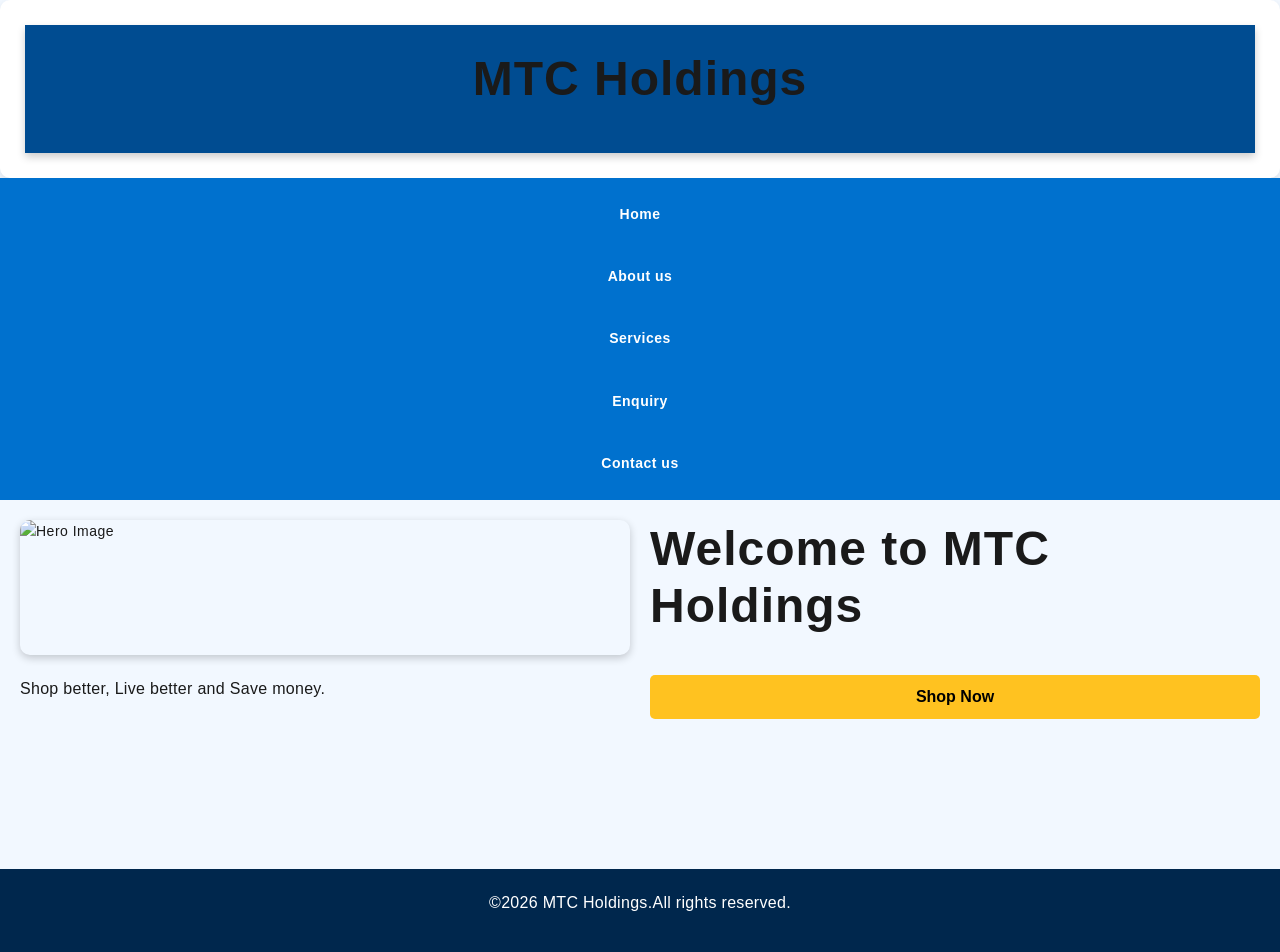
==== index.html @ 01112def "Updated project files" ====
<!DOCTYPE html>
<html lang="en">
<head>
    <meta charset="UTF-8">
    <meta name="viewport" content="width=<device-width>, initial-scale=1.0">
    <title>Home Page</title>
    <link  rel="stylesheet" href="CSS/style.css">
</head>
<body>
    <!--Header:Site titel appearing on every page-->
    <section class="content">
    <header>
        <h1>MTC Holdings</h1>
    </header>
    </section>
    <!--Navigation:The menu required for the common page structure-->
    <nav>
        <ul>
        <li><a href="index.html">Home</a></li>
        <li><a href="about.html">About us</a></li>
        <li><a href="services.html">Services</a></li>
        <li><a href="enquiry.html">Enquiry</a></li>
        <li><a href="contact.html">Contact us</a></li>
        </ul>
    </nav>

    <!--Hero Section:Includes hero images call to action-->
    <main>
    <section class="grid">
        <img src="happy.family.jpg" alt="Hero Image" style="max-width: 100%; height:auto;">
        <h1>Welcome to MTC Holdings</h1>
        <p>Shop better, Live better and Save money.</p>
        <!--Call to action-->
        <button href="enquiry.html" class="cta-button">Shop Now</a>
    </section>
    </main>
    
    <footer>
       <p>&copy;2026 MTC Holdings.All rights reserved.</p>
    </footer>
</body>
</html>
---- CSS/style.css ----
/* CSS reset */
*{
    margin: 0;
    padding:0;
    box-sizing: border-box;
}

/* Body style */
body{
    font-family: Arial, Helvetica, sans-serif;
    font-size:16px;
    font-weight:400;
    line-height: 1.6;
    letter-spacing: 0.5px;
    background-color:#f2f8ff;
    color: #1a1a1a;
}

/*Main headings */
h1{
    font-family:Arial, Helvetica, sans-serif;
    font-size: 3rem;
    font-weight: 700;
    line-height:1.2;
    letter-spacing:1px;
    color:#1a1a1a;
    margin-bottom: 20px;
}
h2{
    font-family:Arial, Helvetica, sans-serif;
    font-size: 2.2rem;
    font-weight: 600;
    line-height:1.3;
    letter-spacing:0.8px;
    color:#004c91;
    margin-bottom: 15px;
}
h3{
    font-family:Arial, Helvetica, sans-serif;
    font-size: 1.5rem;
    font-weight: 600;
    line-height:1.4;
    letter-spacing:0.5px;
    color:#004c91;
    margin-bottom: 10px;
}

/* Grid layout */
.grid{
    display:grid;
    grid-template-areas: 
         "header header"
         "nav nav"
         "hero hero"
         "about services"
         "enquiry enquiry"
         "contact contact"
         "footer footer";
    grid-template-columns: 1fr 1fr;
    gap: 20px;
    padding: 20px;
}

/* Header */
header{
    grid-area: header;
    background-color: #004c91;
    color:white;
    text-align: center;
    padding: 25px;
    box-shadow: 0px 4px 8px rgba(0, 0, 0, 0.2);
    position: sticky;
}
header h1{
    font-size: 3rem;
    font-weight: 700;
    letter-spacing: 1px;
}

/* Navigation */
nav{
    grid-area: nav;
    display: flex;
    flex-direction: row;
    justify-content: center;
    align-items: center;
    gap: 30px;
    background-color:#0071ce;
    padding: 15px;
}

nav a{
    color:white;
    text-decoration: none;
    font-size: 1rem;
    font-weight:bold;
    padding: 10px 15px;
    border-radius:5px;
    transition:0.3s;
    letter-spacing: 0.5px;
}

/* Hover effect */
nav a:hover{
      background-color: #ffc220;
      color:black;
}

/* Active effect */
nav a:active{
     background-color: #003b70;
}
nav ul{
    display:flex;
    list-style: none;
    gap:20px;
}
nav ul li a{
    text-decoration:none;
    color:white;
    font-size:16px;
    padding: 8px 12px;
    border-radius:5px;
    transition: 0.3s;
}

/* Hero section */
.hero{
    grid-area: hero;
    display:flex;
    flex-direction:column;
    justify-content: center;
    align-items: center;
    background-color: #f2f8ff;
    padding: 50px;
    text-align: center;
    border-radius: 10px;
    border: 2px solid #d9e8f5;
    box-shadow: 0px 2px 6px rgba(0, 0, 0, 0.1);
}
.hero h1{
    font-size: 3rem;
    color:#004c91;
    margin-bottom:20px;
}

/* Hero image */
.hero img{
    width:100%;
    max-height:500px;
    object-fit:cover;
    border-radius:10px;
    margin-bottom: 20px;
}
/* Multi column layout */

/* Main content */
.content{
    background:white;
    padding:25px;
    border-radius:10px;
    box-shadow: 0px 4px 10px rgba(0, 0, 0, 0.1);
}

/* Cards */
.card{
    background-color: white;
    margin-bottom: 20px;
    padding:20px;
    border-left: 6px solid #0071ce;
    border-radius:8px;
    box-shadow:0 2px 8px rgba(0, 0, 0, 0.1);
    transition:0.3s;
}
.card:hover{
    transform:translateY(-5px);
    box-shadow: o 6px 12px rgba(0, 0, 0, 0.2);
}

/* Footer */
footer{
    background-color: #00274d;
    color:white;
    text-align:center;
    padding:20px;
    margin-top:30px;
}

/* About section */
.about{
    grid-area: about;
    background-color:white;
    padding:25px;
    border-radius: 10px;
    border:2px solid #d9e8f5;
    box-shadow: 0px 2px 6px rgba(0, 0, 0, 0.1);
}
.about h2{
    color:#0071ce;
    margin-bottom:15px;
}
.about img{
    width:100%;
    border-radius: 10px;
    margin-bottom: 15px;
}

/* Service section */
.services{
    grid-area:services;
    background-color:white;
    padding:25px;
    border-radius:10px;
    border:2px solid #d9e8f5;
    box-shadow: 0px 2px 6px rgba(0, 0, 0, 0.1);
}
.services h2{
    color:#0071ce;
    margin-bottom:15px;
}
.services ul{
    list-style: none;
}
.services li{
    background-color:#f2f8ff;
    margin-bottom: 10px;
    padding:12px;
    border-left: 5px solid #ffc220;
    border-radius:5px;
}

/* Enquiry */
.enquiry{
    grid-area: enquiry;
    background-color:white;
    padding: 30px;
    border-radius:10px;
    border: 2px solid #d9e8f5;
    box-shadow: 0px 2px 6px rgba(0, 0, 0, 0.1);
    text-align:center;
}
.enquiry h2{
    color:#0071ce;
    margin-bottom:20px;
}

/* Contact section */
.contact{
    grid-area: contact;
    background-color:white;
    padding: 25px;
    border-radius: 10px;
    border: 2px solid #d9e8f5;
    box-shadow: 0px 2px 6px rgba(0, 0, 0, 0.1);
    text-align: center;
}
.contact h2{
    color:#0071ce;
    margin-bottom:15px;
}

/* Button */
button{
    background-color:#ffc220;
    color: black;
    border: none;
    padding: 12px 20px;
    font-size: 1rem;
    font-weight: bold;
    border-radius: 5px;
    cursor: pointer;
    transition: 0.3s;
    display: block;
}

/* Button Hover */
button:hover{
    background-color: #e6ac00;
}

/* Button active */
button:active{
    transform: scale(0.98);
}

/*Images*/
img{
    max-width: 100%;
    height: auto;
    display: block;
    border-radius: 10px;
    box-shadow: 0px 3px 8px rgba(0, 0, 0, 0.2);
}

p{
    font-size: 1rem;
    line-height: 1.8;
    margin-bottom: 15px;
    letter-spacing:0.3px;
    font-weight:400;
}

/* Breakpoint 1 - Desktop*/
@media(max-width:1200px){
      /*Navigation changes */
      nav{
        background:#0071ce;
        padding:15px;
      }

      nav ul{
        display:flex;
        justify-content: flex-end;
        gap:20px;
        list-style:none;
      }

      nav ul li a{
        color:white;
        text-decoration:none;
        font-size:18px;
      }

      /*Multi-column layout*/
      section{
        display:grid;
        grid-template-columns: 2fr 1fr;
        gap:20px;
        padding:20px;
      }
      
      /*Font size changes*/
      body{
        font-family: Arial, Helvetica, sans-serif;
        font-size:18px;
        margin:0;
        background: #f5f5f5;
      }
      .content{
        padding:20px;
        background:white;
        border-radius:10px;
      }
}

/* Breakpoint 2 - Tablet*/
@media(max-width:768px){
    /* Navigation */
    nav ul{
        justify-content: center;
        flex-wrap: wrap;
    }
    nav ul li a{
        font-size:16px;
    }

    /*Single column layout*/
    section{
        grid-template-columns: 1fr;
    }

    /* Font size */
    body{
        font-size:16px;
    }
    
}

/* Breakingpoint 3 - Mobile devices */
@media(min-width:480px){
      body{
        font-size:14px;
      }

      /* Navigation becomes vertical */
      nav ul{
        flex-direction: column;
        align-items: center;
      }
      nav ul li a{
        display:block;
        width:100%;
        text-align:center;
        padding: 10px;
        font-size:14px;
      }

      /* Content spacing */
      section{
        grid-template-columns: 1fr;
        padding:10px;
      }

      content{
        padding:15px;
      }
}
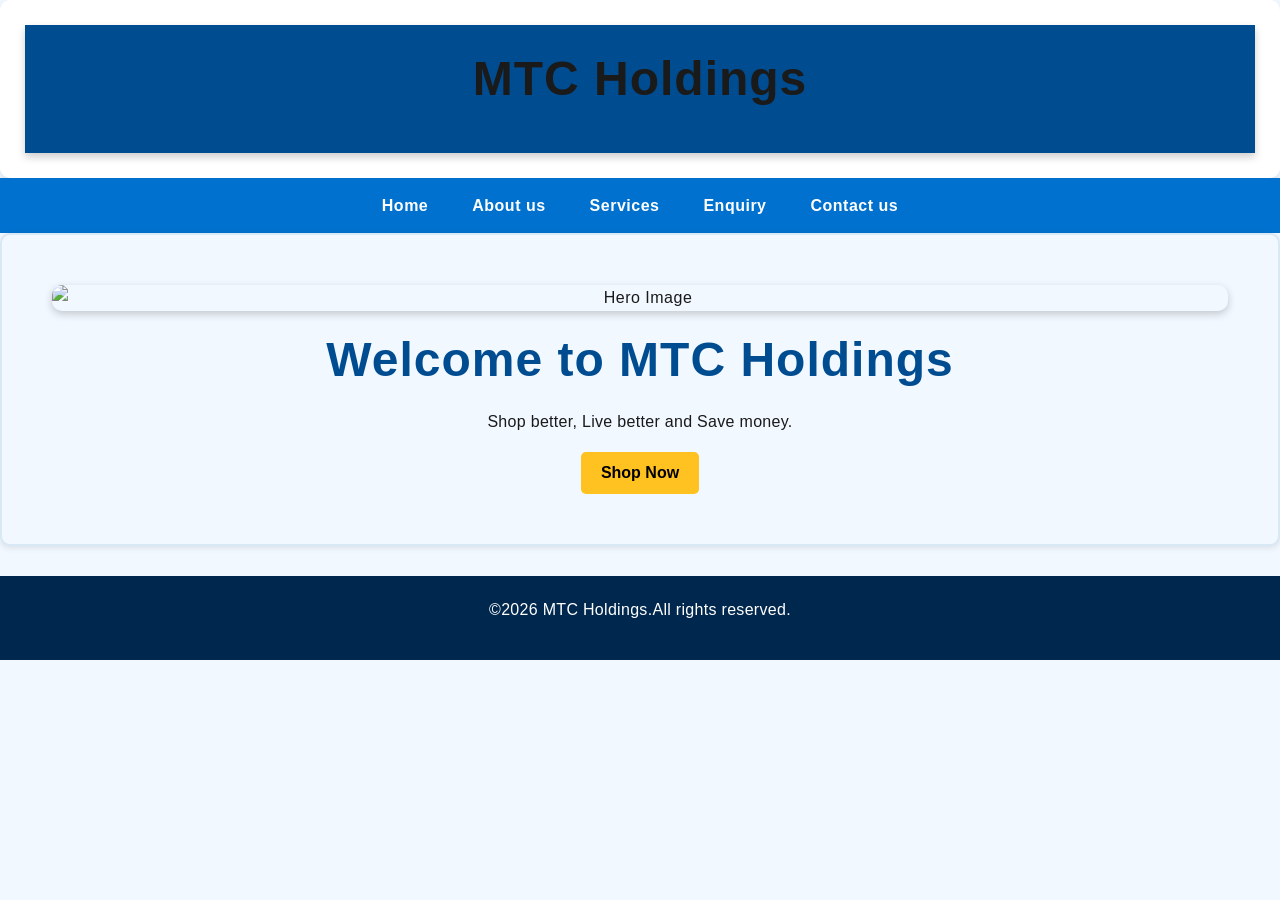
==== commit db360f01: "Updated website" ====
--- a/index.html
+++ b/index.html
@@ -5,6 +5,7 @@
     <meta name="viewport" content="width=<device-width>, initial-scale=1.0">
     <title>Home Page</title>
     <link  rel="stylesheet" href="CSS/style.css">
+    <link rel="stylesheet" href="CSS/responsive.css">
 </head>
 <body>
     <!--Header:Site titel appearing on every page-->
@@ -26,7 +27,7 @@
 
     <!--Hero Section:Includes hero images call to action-->
     <main>
-    <section class="grid">
+    <section class="hero">
         <img src="happy.family.jpg" alt="Hero Image" style="max-width: 100%; height:auto;">
         <h1>Welcome to MTC Holdings</h1>
         <p>Shop better, Live better and Save money.</p>
--- a/CSS/style.css
+++ b/CSS/style.css
@@ -152,7 +152,74 @@
     border-radius:10px;
     margin-bottom: 20px;
 }
-/* Multi column layout */
+
+/* About section */
+.about{
+    grid-area: about;
+    background-color:white;
+    padding:25px;
+    border-radius: 10px;
+    border:2px solid #d9e8f5;
+    box-shadow: 0px 2px 6px rgba(0, 0, 0, 0.1);
+}
+.about h2{
+    color:#0071ce;
+    margin-bottom:15px;
+}
+.about img{
+    width:100%;
+    border-radius: 10px;
+    margin-bottom: 15px;
+}
+
+/* Service section */
+.services{
+    grid-area:services;
+    background-color:white;
+    padding:25px;
+    border-radius:10px;
+    border:2px solid #d9e8f5;
+    box-shadow: 0px 2px 6px rgba(0, 0, 0, 0.1);
+}
+.services h3{
+    color:#0071ce;
+    margin-bottom:15px;
+}
+.service img{
+    width:150px;
+    height:auto;
+    border-radius:10px;
+}
+
+/* Enquiry */
+.enquiry{
+    grid-area: enquiry;
+    background-color:white;
+    padding: 30px;
+    border-radius:10px;
+    border: 2px solid #d9e8f5;
+    box-shadow: 0px 2px 6px rgba(0, 0, 0, 0.1);
+    text-align:center;
+}
+.enquiry h2{
+    color:#0071ce;
+    margin-bottom:20px;
+}
+
+/* Contact section */
+.contact{
+    grid-area: contact;
+    background-color:white;
+    padding: 25px;
+    border-radius: 10px;
+    border: 2px solid #d9e8f5;
+    box-shadow: 0px 2px 6px rgba(0, 0, 0, 0.1);
+    text-align: center;
+}
+.contact h2{
+    color:#0071ce;
+    margin-bottom:15px;
+}
 
 /* Main content */
 .content{
@@ -160,6 +227,16 @@
     padding:25px;
     border-radius:10px;
     box-shadow: 0px 4px 10px rgba(0, 0, 0, 0.1);
+}
+
+.container{
+    width:90%;
+    max-width:1200px;
+    margin: 40px auto;
+    padding:30px;
+    background-color: lightskyblue;
+    border-radius:12px;
+    box-shadow: 0 4px 12px rgba(0, 0, 0, 0.1);
 }
 
 /* Cards */
@@ -175,88 +252,6 @@
 .card:hover{
     transform:translateY(-5px);
     box-shadow: o 6px 12px rgba(0, 0, 0, 0.2);
-}
-
-/* Footer */
-footer{
-    background-color: #00274d;
-    color:white;
-    text-align:center;
-    padding:20px;
-    margin-top:30px;
-}
-
-/* About section */
-.about{
-    grid-area: about;
-    background-color:white;
-    padding:25px;
-    border-radius: 10px;
-    border:2px solid #d9e8f5;
-    box-shadow: 0px 2px 6px rgba(0, 0, 0, 0.1);
-}
-.about h2{
-    color:#0071ce;
-    margin-bottom:15px;
-}
-.about img{
-    width:100%;
-    border-radius: 10px;
-    margin-bottom: 15px;
-}
-
-/* Service section */
-.services{
-    grid-area:services;
-    background-color:white;
-    padding:25px;
-    border-radius:10px;
-    border:2px solid #d9e8f5;
-    box-shadow: 0px 2px 6px rgba(0, 0, 0, 0.1);
-}
-.services h2{
-    color:#0071ce;
-    margin-bottom:15px;
-}
-.services ul{
-    list-style: none;
-}
-.services li{
-    background-color:#f2f8ff;
-    margin-bottom: 10px;
-    padding:12px;
-    border-left: 5px solid #ffc220;
-    border-radius:5px;
-}
-
-/* Enquiry */
-.enquiry{
-    grid-area: enquiry;
-    background-color:white;
-    padding: 30px;
-    border-radius:10px;
-    border: 2px solid #d9e8f5;
-    box-shadow: 0px 2px 6px rgba(0, 0, 0, 0.1);
-    text-align:center;
-}
-.enquiry h2{
-    color:#0071ce;
-    margin-bottom:20px;
-}
-
-/* Contact section */
-.contact{
-    grid-area: contact;
-    background-color:white;
-    padding: 25px;
-    border-radius: 10px;
-    border: 2px solid #d9e8f5;
-    box-shadow: 0px 2px 6px rgba(0, 0, 0, 0.1);
-    text-align: center;
-}
-.contact h2{
-    color:#0071ce;
-    margin-bottom:15px;
 }
 
 /* Button */
@@ -285,7 +280,7 @@
 
 /*Images*/
 img{
-    max-width: 100%;
+    width: 200px;
     height: auto;
     display: block;
     border-radius: 10px;
@@ -300,100 +295,12 @@
     font-weight:400;
 }
 
-/* Breakpoint 1 - Desktop*/
-@media(max-width:1200px){
-      /*Navigation changes */
-      nav{
-        background:#0071ce;
-        padding:15px;
-      }
-
-      nav ul{
-        display:flex;
-        justify-content: flex-end;
-        gap:20px;
-        list-style:none;
-      }
-
-      nav ul li a{
-        color:white;
-        text-decoration:none;
-        font-size:18px;
-      }
-
-      /*Multi-column layout*/
-      section{
-        display:grid;
-        grid-template-columns: 2fr 1fr;
-        gap:20px;
-        padding:20px;
-      }
-      
-      /*Font size changes*/
-      body{
-        font-family: Arial, Helvetica, sans-serif;
-        font-size:18px;
-        margin:0;
-        background: #f5f5f5;
-      }
-      .content{
-        padding:20px;
-        background:white;
-        border-radius:10px;
-      }
-}
-
-/* Breakpoint 2 - Tablet*/
-@media(max-width:768px){
-    /* Navigation */
-    nav ul{
-        justify-content: center;
-        flex-wrap: wrap;
-    }
-    nav ul li a{
-        font-size:16px;
-    }
-
-    /*Single column layout*/
-    section{
-        grid-template-columns: 1fr;
-    }
-
-    /* Font size */
-    body{
-        font-size:16px;
-    }
-    
-}
-
-/* Breakingpoint 3 - Mobile devices */
-@media(min-width:480px){
-      body{
-        font-size:14px;
-      }
-
-      /* Navigation becomes vertical */
-      nav ul{
-        flex-direction: column;
-        align-items: center;
-      }
-      nav ul li a{
-        display:block;
-        width:100%;
-        text-align:center;
-        padding: 10px;
-        font-size:14px;
-      }
-
-      /* Content spacing */
-      section{
-        grid-template-columns: 1fr;
-        padding:10px;
-      }
-
-      content{
-        padding:15px;
-      }
-}
-
-
+/* Footer */
+footer{
+    background-color: #00274d;
+    color:white;
+    text-align:center;
+    padding:20px;
+    margin-top:30px;
+}
+
--- a/CSS/responsive.css
+++ b/CSS/responsive.css
@@ -0,0 +1,209 @@
+/* Breakpoint 1 : Tablet devices */
+@media screen and (max-width:768px){
+    body{
+        font-size:0.95rem;
+        padding:0;
+        margin:0;
+    }
+
+    /* Navigation */
+    nav{
+        flex-direction:column;
+        align-items:center;
+        text-align:center;
+        padding:1rem;
+    }
+
+    nav ul{
+        flex-direction:column;
+        gap:1rem;
+        margin-top:1rem;
+        padding:0;
+    }
+
+    nav ul li{
+        list-style: none;
+    }
+
+    /* Hero section / Index */
+    .hero{
+        padding:3rem 1rem;
+        text-align: center;
+    }
+    .hero h1{
+       font-size:2.2rem;
+    }
+    .hero p{
+        font-size:1rem;
+    }
+
+    /* About us section */
+    .about-content{
+        flex-direction: column;
+        text-align: center;
+        padding: 2rem;
+    }
+
+    .about-content img{
+        width:100%;
+        max-width:400;
+    }
+
+    /* Services section */
+
+    .services-container{
+        grid-template-columns: 1fr;
+        gap:1.5rem;
+        padding:2rem;
+    }
+
+    .services-card{
+        width:100%;
+        padding: 1.5rem;
+    }
+
+    /* Contact us */
+    .contact-container{
+        width:95%;
+        padding:1.5rem;
+    }
+    .contact-card{
+        width:100%;
+    }
+   
+    /* Enquiry section */
+    .enquiry-container{
+        width:90%;
+        padding:2rem;
+    }
+    .enquiry-container iframe{
+        width:100%;
+        font-size:1rem;
+    }
+    /* Footer */
+    footer{
+        text-align:center;
+        padding:1rem;
+    }
+
+    /* Change multi-column to 2 columns */
+    .content{
+        grid-template-columns: repeat (2,1fr);
+    }
+}
+
+/* Breakpoint 2: Mobile devices */
+
+@media screen and (max-width:480px){
+    /* Prevent overflow */
+    *{
+        box-sizing: border-box;
+    }
+
+    body{
+        margin:0;
+        padding:0;
+        overflow-x:hidden;
+    }
+    
+    /* Navigation */
+    nav{
+        width:100%;
+    }
+    nav ul{
+        display:flex;
+        flex-direction:column;
+        align-items: center;
+        gap:1rem;
+        padding:1rem 0;
+        margin:0;
+    }
+    nav ul li{
+        list-style:none;
+    }
+
+    .hero{
+        padding:2rem 1rem;
+    }
+
+    .hero h1{
+        font-size:1.6rem;
+    }
+
+    .hero p{
+        font-size:0.9rem;
+    }
+
+    /* About us */
+    .about-content{
+        padding:1rem;
+        width:100%;
+        display:flex;
+        flex-direction: column;
+    }
+    .about-content h2{
+        font-size:1.5rem;
+    }
+    .about-content p{
+        font-size:0.9rem;
+    }
+
+    /* Services section */
+    .services-content{
+        padding:1rem;
+        width:100%;
+        display:flex;
+        flex-direction: column;
+    }
+    .service-card{
+        width:100%;
+        margin-bottom:1rem;
+    }
+
+    /* Contact us */
+    .contact-content{
+        padding:1rem;
+        width:100%;
+        display:flex;
+        flex-direction: column;
+    }
+    .contact-container{
+        padding:1rem;
+    }
+    .contact-card{
+        width:100%;
+    }
+
+    /* Enquiry */
+    .enquiry-content{
+        padding:1rem;
+        width:100%;
+        display:flex;
+        flex-direction: column;
+    }
+    .enquiry-container{
+        width:95%;
+        padding:1rem;
+    }
+    .enquiry-container iframe{
+        padding:0.8rem;
+        font-size:0.9rem;
+    }
+
+    /* Images */
+    img{
+        width:100%;
+        height:auto;
+    }
+
+    /* Footer */
+    footer{
+        font-size:0.9rem;
+        padding:1rem;
+    }
+
+    /* Switch to single column layout */
+    .content{
+        grid-template-columns: 1fr;
+    }
+}
